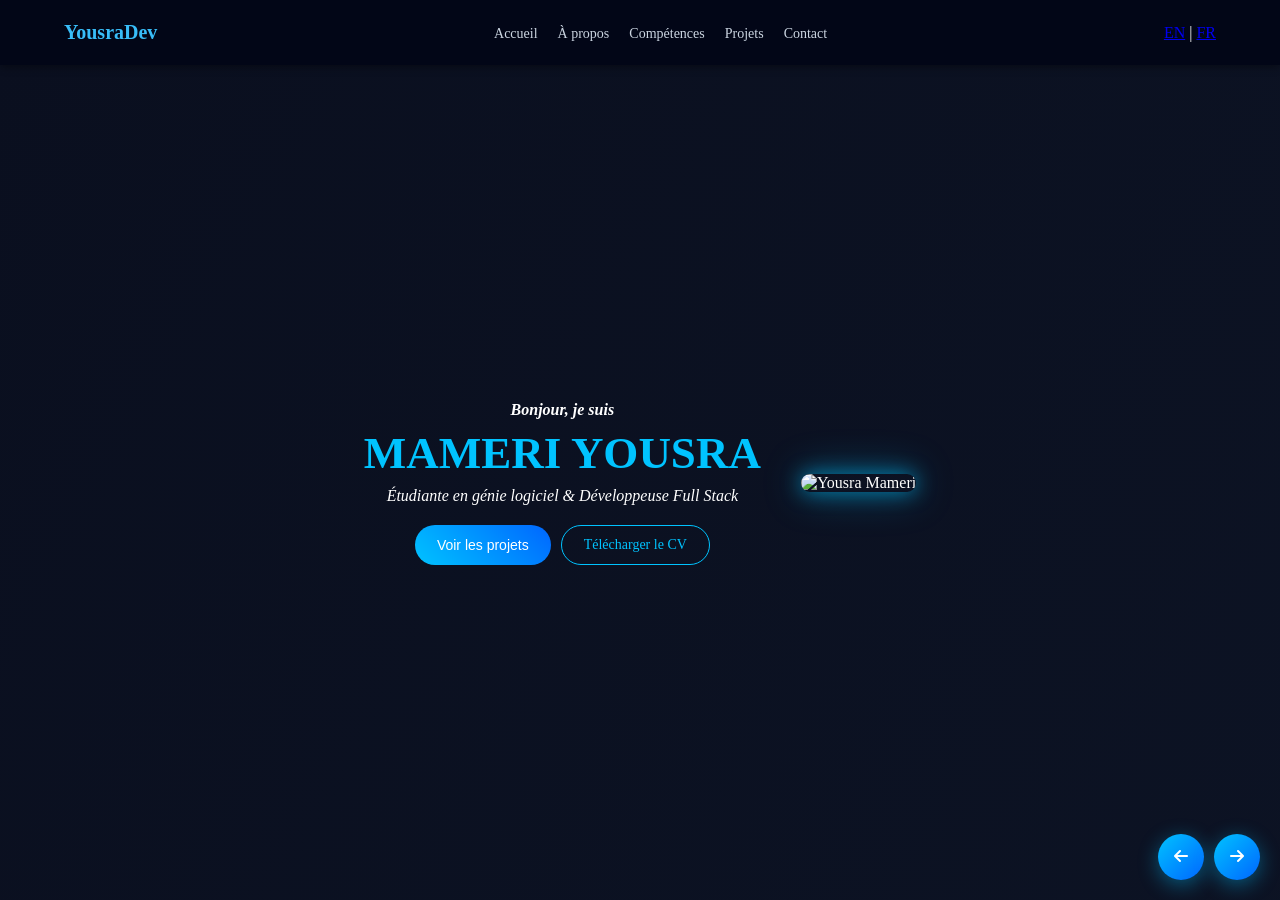
==== index-fr.html @ 95ded373 "v2" ====
<!DOCTYPE html>
<html lang="fr">
<head>
<meta charset="UTF-8">
<meta name="viewport" content="width=device-width, initial-scale=1.0">
<title>Mameri Yousra | Portfolio</title>
<link rel="stylesheet" href="styles/style.css">
<!-- Font Awesome pour les icônes -->
<link href="https://cdnjs.cloudflare.com/ajax/libs/font-awesome/6.5.0/css/all.min.css" rel="stylesheet">

<!-- EmailJS pour le formulaire de contact -->
<script src="https://cdn.jsdelivr.net/npm/@emailjs/browser@4/dist/email.min.js"></script>
<script>
  emailjs.init("J4Yj5FXjZM7coxJQs"); 
</script>
</head>
<body>

<!-- MENU hamburger pour mobile -->
<div class="hamburger" id="hamburger" onclick="toggleMenu()">
  <span></span><span></span><span></span>
</div>

<!-- HEADER -->
<header>
  <h2 class="logo">YousraDev</h2>
  <nav class="main-nav" id="main-nav">
    <ul>
      <li><a href="#" onclick="goToPage(0); closeMenu()">Accueil</a></li>
      <li><a href="#" onclick="goToPage(1); closeMenu()">À propos</a></li>
      <li><a href="#" onclick="goToPage(2); closeMenu()">Compétences</a></li>
      <li><a href="#" onclick="goToPage(3); closeMenu()">Projets</a></li>
      <li><a href="#" onclick="goToPage(4); closeMenu()">Contact</a></li>
    </ul>
  </nav>

  <div class="lang-switch">
    <a href="index-en.html">EN</a> | 
    <a href="index-fr.html">FR</a>
  </div>
</header>

<div class="container">

  <!-- HOME -->
  <section id="home" class="page active">
    <div class="hero">
      <div class="hero-text">
        <h3><i>Bonjour, je suis</i></h3>
        <h1>MAMERI YOUSRA</h1>
        <p><i>Étudiante en génie logiciel & Développeuse Full Stack</i></p>
        <div class="buttons">
          <button onclick="goToPage(3)" class="btn">Voir les projets</button>
          <a href="/assets/YousraMameriCV.pdf" class="btn-outline" download>Télécharger le CV</a>
        </div>
      </div>
      <div class="hero-img">
        <img src="/assets/img.jpg" alt="Yousra Mameri">
      </div>
    </div>
  </section>

  <!-- ABOUT -->
  <section id="about" class="page">
    <div class="about container">
      <h1 class="title">À <span>Propos</span></h1>
      <p class="subtitle"><i>Allier expertise technique et esprit entrepreneurial</i></p>
      <div class="grid">
        <div class="left">
          <h2><i>Étudiante en génie logiciel & Développeuse Full Stack</i></h2>
          <p>J'ai <strong>21 ans</strong> et je suis actuellement une <strong>étudiante en 3ème année de génie logiciel</strong>, formée par de <strong>très bons enseignants</strong>. Je suis passionnée par le <strong>développement web</strong> et la création de <strong>applications modernes</strong>.</p>
          <p>Je souhaite développer davantage mes <strong>compétences</strong> pour préparer le lancement de ma propre <strong>entreprise tech</strong>. Mes capacités incluent la <strong>résolution de problèmes</strong>, l'exploration de <strong>nouvelles technologies</strong> et la réalisation de <strong>projets à fort impact</strong>.</p>
          <p>Personnellement, je suis très <strong>motivée</strong>, <strong>créative</strong>, <strong>collaborative</strong> et <strong>orientée solutions</strong>. Ma vision est de combiner <strong>expertise technique</strong> et <strong>esprit entrepreneurial</strong> pour innover dans l'<strong>industrie technologique</strong>.</p>
          <div class="stats">
            <div><h3>5+</h3><span><i>Projets réalisés</i></span></div>
            <div><h3>5+</h3><span><i>Années d'expérience</i></span></div>
            <div><h3>15+</h3><span><i>Technologies maîtrisées</i></span></div>
          </div>
          <p class="quote">"Je m'efforce de créer des projets impactants alliant créativité et excellence technique."</p>
        </div>
        <div class="right">
          <div class="card"><i class="fa-brands fa-react"></i><h4>Frontend</h4><p><i>HTML, CSS, React JSX/TSX, Tailwind CSS, Bootstrap</i></p></div>
          <div class="card"><i class="fa-solid fa-server"></i><h4>Backend</h4><p><i>Node.js, PHP, Python, Java, C++</i></p></div>
          <div class="card"><i class="fa-solid fa-database"></i><h4>Bases de données</h4><p><i>MySQL, MongoDB, Oracle, Supabase</i></p></div>
          <div class="card"><i class="fa-solid fa-tools"></i><h4>Outils & Déploiement</h4><p><i>Git, Postman, Render, ThunderClient, InfinityFree</i></p></div>
        </div>
      </div>
    </div>
  </section>

  <!-- SKILLS A DROITE -->
  <section id="skills" class="page">
    <div class="resume">
      <div class="skills-pro">
        <h3><i class="fas fa-code"></i> Compétences</h3>
        <div class="skills-grid">
          <div class="skill-box">
            <h3><i>Frontend</i></h3>
            <ul>
              <li>HTML<div class="bar"><div data-width="90%"></div></div></li>
              <li>CSS<div class="bar"><div data-width="85%"></div></div></li>
              <li>React<div class="bar"><div data-width="70%"></div></div></li>
              <li>Tailwind / Bootstrap<div class="bar"><div data-width="75%"></div></div></li>
            </ul>
          </div>
          <div class="skill-box">
            <h3><i>Backend</i></h3>
            <ul>
              <li>Node.js<div class="bar"><div data-width="80%"></div></div></li>
              <li>JAVA<div class="bar"><div data-width="90%"></div></div></li>
              <li>PHP<div class="bar"><div data-width="75%"></div></div></li>
              <li>Python<div class="bar"><div data-width="65%"></div></div></li>
            </ul>
          </div>
          <div class="skill-box">
            <h3><i>Programmation</i></h3>
            <ul>
              <li>JAVA<div class="bar"><div data-width="90%"></div></div></li>
              <li>C / C++<div class="bar"><div data-width="60%"></div></div></li>
            </ul>
          </div>
          <div class="skill-box">
            <h3><i>Bases de données</i></h3>
            <ul>
              <li>MySQL<div class="bar"><div data-width="80%"></div></div></li>
              <li>MongoDB<div class="bar"><div data-width="70%"></div></div></li>
              <li>Oracle<div class="bar"><div data-width="80%"></div></div></li>
              <li>Supabase<div class="bar"><div data-width="75%"></div></div></li>
            </ul>
          </div>
          <div class="skill-box">
            <h3><i>Outils</i></h3>
            <ul>
              <li>Git<div class="bar"><div data-width="75%"></div></div></li>
              <li>Postman<div class="bar"><div data-width="70%"></div></div></li>
              <li>Thunder Client<div class="bar"><div data-width="100%"></div></div></li>
            </ul>
          </div>
          <div class="skill-box">
            <h3><i>Déploiement</i></h3>
            <ul>
              <li>Render<div class="bar"><div data-width="100%"></div></div></li>
              <li>InfinityFree<div class="bar"><div data-width="60%"></div></div></li>
            </ul>
          </div>
        </div>
      </div>

      <!-- autres infos  a gauche -->
      <div class="other-cards">
        <div class="card">
          <h2><i class="fas fa-briefcase"></i> <i>Expérience</i></h2>
          <p>Stage Magi Bois</p>
          <p>Développement Web</p>
        </div>
        <div class="card">
          <h2><i class="fas fa-graduation-cap"></i> <i>Éducation</i></h2>
          <p>Génie logiciel</p>
          <p>Université Abderahmane Mira</p>
        </div>
        <div class="card">
          <h2><i class="fas fa-star"></i> <i>Intérêts</i></h2>
          <p>Technologie</p>
          <p>Design</p>
          <p>Innovation</p>
        </div>
      </div>
    </div>
  </section>

  <!-- PROJECTS -->
  <section id="projects" class="page">
    <div class="projects-section">
      <h1 class="title">Mes <span>Projets</span></h1>
      <p class="subtitle"><i>Applications réelles créées avec passion</i></p>
      <div class="projects-grid">

        <div class="project-card">
          <div class="project-top">
            <i class="fa-solid fa-comments project-icon"></i>
            <span class="project-year">2025</span>
          </div>
          <h3>Forum</h3>
          <p>Forum web reliant <strong>patients et médecins</strong> — permettant des discussions médicales, des questions et des conseils dans une communauté en ligne structurée.</p>
          <div class="project-tags">
            <span>Web</span><span>Santé</span><span>Communauté</span>
          </div>
          <a href="https://github.com/ProjetsscollairesZY/Forum" class="project-link" target="_blank">
            <i class="fa-brands fa-github"></i> Voir sur GitHub
          </a>
          <a href="https://zineddineysd.wuaze.com/presentation.php?i=1" class="project-link" target="_blank">
            <i class="fa-solid fa-eye"></i> View Project
          </a>
        </div>

        <div class="project-card featured">
          <div class="project-top">
            <i class="fa-solid fa-hospital project-icon"></i>
            <span class="project-year">2025</span>
          </div>
          <h3>OncoClinic</h3>
          <p>Système complet de gestion hospitalière pour une <strong>clinique d'oncologie</strong> — gestion des patients, dossiers médicaux, rendez-vous et chatbot <strong>IA intégré</strong> pour les patients.</p>
          <div class="project-tags">
            <span>Web App</span><span>Oncologie</span><span>Chatbot</span><span>IA</span>
          </div>
          <a href="https://github.com/ProjetsscollairesZY/oncoclinic" class="project-link" target="_blank">
            <i class="fa-brands fa-github"></i> Voir sur GitHub
          </a>
          <a href="https://lien-vers-le-projet.com" class="project-link" target="_blank">
            <i class="fa-solid fa-eye"></i> View Project
          </a>
          <a href="/assets/Onco.pdf"class="project-link pdf" target="_blank">
            <i class="fa-solid fa-file-pdf"></i> Rapport PDF
          </a>
        </div>

        <div class="project-card">
          <div class="project-top">
            <i class="fa-solid fa-scale-balanced project-icon"></i>
            <span class="project-year">2026</span>
          </div>
          <h3>Justice DZ</h3>
          <p>Application de gestion des tribunaux pour les <strong>tribunaux algériens</strong> — suivi des affaires, planification des audiences et gestion des flux judiciaires.</p>
          <div class="project-tags">
            <span>Gestion</span><span>Légal</span><span>Algérie</span>
          </div>
          <a href="https://github.com/ProjetsscollairesZY/justice-backend" class="project-link" target="_blank">
            <i class="fa-brands fa-github"></i> Voir sur GitHub
          </a>
          <a href="https://justicedz.netlify.app/home" class="project-link" target="_blank">
            <i class="fa-solid fa-eye"></i> View Project
          </a>
          <a href="/assets/justice.pdf" class="project-link pdf" target="_blank">
            <i class="fa-solid fa-file-pdf"></i> Rapport PDF
          </a>
        </div>
       
<div class="project-card">
  <div class="project-top">
    <i class="fa-solid fa-calendar-days project-icon"></i>
    <span class="project-year">2024</span>
  </div>
  <h3>Planner</h3>
  <p>Application de planification personnelle — permet de gérer tâches, rendez-vous et objectifs quotidiens efficacement.</p>
  <div class="project-tags">
    <span>Web</span><span>Organisation</span><span>Productivité</span>
  </div>
  <a href="https://github.com/yousramameri/Planner" class="project-link" target="_blank">
    <i class="fa-brands fa-github"></i> Voir sur GitHub
  </a>

</div>


<div class="project-card">
  <div class="project-top">
    <i class="fa-solid fa-calculator project-icon"></i>
    <span class="project-year">2024</span>
  </div>
  <h3>Gestionnaire de Dépenses</h3>
  <p>Application pour calculer les dépenses et économies — aide les utilisateurs à suivre leur budget et optimiser leurs finances personnelles.</p>
  <div class="project-tags">
    <span>Web App</span><span>Finance</span><span>Budget</span>
  </div>
  <a href="https://github.com/yousramameri/depenses" class="project-link" target="_blank">
    <i class="fa-brands fa-github"></i> Voir sur GitHub
  </a>
  <a href="https://depenses-vi03.onrender.com" class="project-link" target="_blank">
    <i class="fa-solid fa-eye"></i> View Project
  </a>
</div>

<div class="project-card">
  <div class="project-top">
    <i class="fa-solid fa-plane-departure project-icon"></i>
    <span class="project-year">2026</span>
  </div>
  <h3>Agence de voyage Interface</h3>
  <p>Interfaces pour agences de voyage conçues pour être modernes et attractives. Chaque design allie style tendance, esthétique soignée et expérience utilisateur fluide.</p>
  <div class="project-tags">
    <span>Web App</span><span>Voyage</span><span>Booking</span>
  </div>
  <a href="https://github.com/yousramameri/voyage" class="project-link" target="_blank">
    <i class="fa-brands fa-github"></i> Voir sur GitHub
  </a>

</div>

      </div>
    </div>
  </section>

  <!-- CONTACT -->
  <section id="contact" class="page contact">
    <div class="container">
      <h2>Contactez-moi</h2>
      <p>Vous pouvez me contacter par email ou laisser un message via le formulaire ci-dessous.</p>
      <div class="contact-info">
        <div class="info-item"><i class="fa-solid fa-envelope"></i><span>mameriyousra@gmail.com</span></div>
        <div class="info-item"><i class="fa-brands fa-github"></i><span><a href="https://github.com/yousramameri" target="_blank">github.com/Yousra-Mameri</a></span></div>
      </div>

      <!-- formulaire contact -->
      <form class="contact-form" id="contact-form">
        <input type="text" name="user_name" placeholder="Votre nom" required>
        <input type="email" name="user_email" placeholder="Votre email" required>
        <input type="text" name="subject" placeholder="Sujet" required>
        <textarea name="message" placeholder="Votre message" rows="5" required></textarea>
        <button type="submit" id="send-btn">Envoyer le message</button>
        <p id="form-status" class="form-status"></p>
      </form>
    </div>
  </section>

</div>

<!-- NAV BUTTONS -->
<div class="nav-buttons">
  <button onclick="prevPage()" class="nav-btn"><i class="fas fa-arrow-left"></i></button>
  <button onclick="nextPage()" class="nav-btn"><i class="fas fa-arrow-right"></i></button>
</div>

<script src="/script/script.js"></script>

<!-- EmailJS connexion -->
<script>
document.getElementById("contact-form").addEventListener("submit", function(e) {
  e.preventDefault();
  const btn = document.getElementById("send-btn");
  const status = document.getElementById("form-status");

  btn.textContent = "Envoi...";
  btn.disabled = true;

  emailjs.sendForm("service_ac8pqrb", "template_s50qwxm", this)
    .then(() => {
      status.textContent = "Message envoyé avec succès !";
      status.style.color = "#38bdf8";
      this.reset();
      btn.textContent = "Envoyer le message";
      btn.disabled = false;
    })
    .catch((err) => {
      status.textContent = "Échec de l'envoi. Essayez d'envoyer directement par email.";
      status.style.color = "#f87171";
      btn.textContent = "Envoyer le message";
      btn.disabled = false;
    });
});
</script>
</body>
</html>
---- styles/style.css ----
* { margin: 0; padding: 0; box-sizing: border-box; }/* reset global de base */



body {
  font-family: "Times New Roman", Times, serif;
  color: white;
  background: linear-gradient(120deg, #0a0f1f, #0d1425, #10182c, #121b30);
  background-size: 400% 400%;
  animation: fastNight 6s ease-in-out infinite;
  overflow: hidden;        /* bloque le scroll global sur desktop */
  height: 100vh;
  padding-top: 65px;       /* compense le header fixe */
}

@keyframes fastNight {
  0%   { background-position: 0% 50%; }
  50%  { background-position: 100% 50%; }
  100% { background-position: 0% 50%; }
}

html { scroll-behavior: smooth; }

/* header fixe en haut de page */
header {
  display: flex;
  justify-content: space-between;
  align-items: center;
  padding: 0 5%;
  height: 65px;
  position: fixed;
  top: 0; left: 0;
  width: 100%;
  background: #020617;
  z-index: 1000;
  box-shadow: 0 2px 8px rgba(0,0,0,0.4);
}

header .logo { font-size: 20px; color: #38bdf8; font-weight: bold; }

header .main-nav ul { display: flex; list-style: none; gap: 20px; }
header .main-nav a  { color: #cbd5e1; text-decoration: none; font-size: 14px; transition: color 0.3s; }
header .main-nav a:hover { color: #38bdf8; }

/* menu burger, visible seulement sur mobile via media query */
.hamburger { display: none; flex-direction: column; gap: 5px; cursor: pointer; z-index: 1100; padding: 5px; }
.hamburger span { display: block; width: 24px; height: 2px; background: #38bdf8; border-radius: 2px; }

/* conteneur principal hauteur ajustée pour ne pas dépasser sous le header */
.container {
  position: relative;
  width: 100%;
  height: calc(100vh - 65px);
  overflow: hidden;
}

/* chaque page occupe tout l'espace overflow-y:auto permet de scroller si le contenu est long */
.page {
  position: absolute;
  top: 0; left: 0;
  width: 100%; height: 100%;
  display: flex;
  justify-content: flex-start;
  align-items: center;
  flex-direction: column;
  padding: 30px 5%;
  overflow-y: auto;
  opacity: 0;
  transform: translateX(100%) scale(0.95);
  transition: all 0.6s cubic-bezier(0.65, 0, 0.35, 1);
  -webkit-overflow-scrolling: touch;
}
.page.active { opacity: 1; transform: translateX(0) scale(1); }
#home { justify-content: center; }

/* hero avec flex-wrap pour passer en colonne sur petit écran tailles fluides avec clamp() */
.hero {
  display: flex;
  align-items: center;
  justify-content: center;
  gap: 40px;
  flex-wrap: wrap;
  text-align: center;
  width: 100%;
  max-width: 900px;
}
.hero-text h1 { font-size: clamp(26px, 6vw, 45px); color: #00c3ff; margin: 8px 0; }
.hero-text h3, .hero-text p { font-size: clamp(13px, 2vw, 16px); }

/* image responsive taille fluide au lieu d'une valeur fixe */
.hero-img img {
  width: clamp(150px, 30vw, 280px);
  border-radius: 30px;
  box-shadow: 0 0 20px rgba(0,195,255,0.6), 0 0 40px rgba(0,195,255,0.4);
}

/* boutons en flex pour se centrer et passer à la ligne si besoin */
.buttons { margin-top: 20px; display: flex; flex-wrap: wrap; justify-content: center; gap: 10px; }
.btn {
  background: linear-gradient(45deg, #00c3ff, #0066ff);
  border: none; padding: 11px 22px; border-radius: 25px;
  color: white; cursor: pointer; font-size: 14px; transition: 0.3s;
}
.btn:hover { transform: scale(1.05); }
.btn-outline {
  border: 1px solid #00c3ff; padding: 11px 22px; border-radius: 25px;
  color: #00c3ff; text-decoration: none; font-size: 14px; display: inline-block;
}

/* section about */
#about { padding-top: 15px; justify-content: flex-start; }
.about { width: 100%; max-width: 1100px; }
.about .title { text-align: center; font-size: clamp(26px, 5vw, 44px); }
.about .title span { color: #38bdf8; }
.about .subtitle { text-align: center; color: #94a3b8; margin-bottom: 22px; font-size: 14px; }

.about .grid { display: grid; grid-template-columns: 1.2fr 1fr; gap: 35px; }

.about .left h2   { font-size: clamp(15px, 2.5vw, 20px); margin-bottom: 12px; color: #00c3ff; }
.about .left p    { font-size: 13px; line-height: 1.7; color: #cbd5e1; margin-bottom: 10px; }
.about .left .stats { display: flex; gap: 25px; margin: 16px 0; flex-wrap: wrap; }
.about .left .stats h3   { color: #38bdf8; font-size: 20px; }
.about .left .stats span { color: #94a3b8; font-size: 12px; }
.about .left .quote { font-style: italic; font-size: 13px; color: #94a3b8; }

.about .right { display: grid; grid-template-columns: 1fr 1fr; gap: 12px; }
.about .right .card {
  background: rgba(15,23,42,0.6); border-radius: 12px; padding: 16px;
  border: 1px solid rgba(148,163,184,0.15); transition: 0.3s; text-align: left;
}
.about .right .card:hover { border-color: #38bdf8; transform: translateY(-5px); }
.about .right .card i  { font-size: 20px; color: #38bdf8; margin-bottom: 8px; display: block; }
.about .right .card h4 { color: #fff; margin-bottom: 5px; font-size: 14px; }
.about .right .card p  { color: #cbd5e1; font-size: 12px; }

/* section skills */
/* section skills */
#skills { padding-top: 25px; justify-content: flex-start; }
.resume { display: grid; grid-template-columns: 2fr 1fr; gap: 30px; width: 100%; max-width: 1200px; align-items: start; }

.skills-pro h3 { text-align: center; font-size: 26px; margin-bottom: 20px; }

.skills-grid { display: grid; grid-template-columns: repeat(auto-fit, minmax(220px, 1fr)); gap: 18px; }

.skill-box { background: #0f172a; padding: 20px; border-radius: 12px; transition: 0.3s; }
.skill-box:hover { transform: translateY(-6px); box-shadow: 0 12px 28px rgba(0,195,255,0.35); }
.skill-box h3 { color: #00c3ff; margin-bottom: 14px; font-size: 18px; text-align: left; }
.skill-box ul { list-style: none; }
.skill-box li { font-size: 16px; margin: 8px 0; }

/* barre de compétence animée via JS */
.bar { background: #1e293b; border-radius: 6px; height: 8px; width: 100%; margin-top: 6px; }
.bar div { background: #00c3ff; height: 100%; width: 0; border-radius: 6px; transition: width 1s ease; }

.other-cards { display: flex; flex-direction: column; gap: 18px; }
.other-cards .card { background: #080b12; border-radius: 12px; padding: 20px; text-align: left; }
.other-cards .card h2 { font-size: 18px; margin-bottom: 12px; color: #38bdf8; }
.other-cards .card p  { color: #cbd5e1; font-size: 14px; margin: 5px 0; }

/* section projets, nouveaux styles pour les cards projets */
#projects { padding-top: 15px; justify-content: flex-start; }
.projects-section { width: 100%; max-width: 100%; }
.projects-section .title { text-align: center; font-size: clamp(26px, 5vw, 44px); }
.projects-section .title span { color: #38bdf8; }
.projects-section .subtitle { text-align: center; color: #94a3b8; margin-bottom: 22px; font-size: 14px; }

.projects-grid { display: grid; grid-template-columns: repeat(3, 1fr); gap: 18px; }

.project-card {
  background: rgba(15,23,42,0.8); border: 1px solid rgba(148,163,184,0.15);
  border-radius: 16px; padding: 22px; transition: 0.3s;
  display: flex; flex-direction: column; gap: 10px;
}
.project-card:hover { border-color: #38bdf8; transform: translateY(-5px); box-shadow: 0 15px 30px rgba(56,189,248,0.2); }
.project-card.featured { border-color: rgba(56,189,248,0.35); }

.project-top { display: flex; justify-content: space-between; align-items: center; }
.project-icon { font-size: 26px; color: #38bdf8; }
.project-year { font-size: 11px; color: #94a3b8; background: rgba(56,189,248,0.1); padding: 3px 10px; border-radius: 20px; border: 1px solid rgba(56,189,248,0.3); }

.project-card h3 { font-size: 18px; color: #fff; }
.project-card p  { font-size: 13px; color: #94a3b8; line-height: 1.6; flex: 1; }
.project-card strong { color: #cbd5e1; }

.project-tags { display: flex; flex-wrap: wrap; gap: 6px; }
.project-tags span { font-size: 11px; color: #38bdf8; background: rgba(56,189,248,0.1); padding: 3px 9px; border-radius: 20px; border: 1px solid rgba(56,189,248,0.3); }
.project-link.pdf { display: block; margin-top: 4px; background: rgba(239,68,68,0.1); border:1px solid rgba(239,68,68,0.4); color:#f87171; padding:6px 10px; border-radius:8px; width:fit-content; }
.project-link.pdf:hover { background:#ef4444; color:#fff; box-shadow:0 10px 20px rgba(239,68,68,0.3); }
.project-link { display: inline-flex; align-items: center; gap: 7px; color: #38bdf8; text-decoration: none; font-size: 13px; transition: 0.3s; }
.project-link:hover { color: #fff; }

/* met le PDF sous l'année dans la project-top */
.project-card .project-link.pdf {
  display: block;          /* force le lien à passer à la ligne */
  margin-top: 4px;         /* petit espace avec l'année */
  font-size: 12px;         /* optionnel : légèrement plus petit */
}


/* section contact */
#contact { padding-top: 15px; justify-content: flex-start; }
.contact { width: 100%; max-width: 100%; }
.contact h2 { text-align: center; font-size: clamp(22px, 4vw, 34px); margin-bottom: 8px; }
.contact p  { text-align: center; color: #94a3b8; font-size: 13px; margin-bottom: 22px; }

.contact-info { display: flex; justify-content: center; gap: 25px; margin-bottom: 22px; flex-wrap: wrap; }
.info-item { display: flex; align-items: center; gap: 10px; font-size: 13px; color: #94a3b8; }
.info-item i   { font-size: 17px; color: #38bdf8; }
.info-item a   { color: #94a3b8; text-decoration: none; }
.info-item a:hover { color: #38bdf8; }

.contact-form { display: flex; flex-direction: column; gap: 13px; width: 100%; }
.contact-form input,
.contact-form textarea {
  padding: 11px 14px; border-radius: 12px;
  border: 1px solid rgba(148,163,184,0.2);
  background: rgba(15,23,42,0.7);
  color: #cbd5e1; font-size: 13px; font-family: inherit;
  transition: border 0.3s, box-shadow 0.3s; width: 100%;
}
.contact-form input:focus,
.contact-form textarea:focus { outline: none; border-color: #38bdf8; box-shadow: 0 0 8px rgba(56,189,248,0.4); }
.contact-form button { padding: 12px; border: none; border-radius: 12px; background: #38bdf8; color: #fff; font-size: 15px; cursor: pointer; transition: 0.3s; }
.contact-form button:hover    { background: #0ea5e9; transform: translateY(-2px); }
.contact-form button:disabled { opacity: 0.6; cursor: not-allowed; transform: none; }
.form-status { text-align: center; font-size: 13px; min-height: 18px; }

/* boutons de navigation fixes en bas à droite */
.nav-buttons { position: fixed; bottom: 20px; right: 20px; display: flex; gap: 10px; z-index: 999; }
.nav-btn {
  width: 46px; height: 46px; border-radius: 50%; border: none; cursor: pointer;
  background: linear-gradient(135deg, #00c3ff, #0066ff);
  color: white; font-size: 16px;
  box-shadow: 0 5px 20px rgba(0,195,255,0.4); transition: all 0.3s ease;
}
.nav-btn:hover { transform: scale(1.1) translateY(-3px); box-shadow: 0 10px 30px rgba(0,195,255,0.6); }


/* tablette : les grilles passent a 1 ou 2 colonnes */
@media (max-width: 900px) {
  .about .grid       { grid-template-columns: 1fr; gap: 20px; }
  .about .right      { grid-template-columns: 1fr 1fr; }
  .resume            { grid-template-columns: 1fr; }
  .other-cards       { flex-direction: row; flex-wrap: wrap; }
  .other-cards .card { flex: 1; min-width: 130px; }
  .projects-grid     { grid-template-columns: 1fr 1fr; }
}

/* mobile : les pages deviennent statiques, le scroll global est reactive */
@media (max-width: 640px) {

  body      { overflow-y: auto; overflow-x: hidden; height: auto; }
  .container { position: static; height: auto; overflow: visible; }

  /* chaque page se cache, seule la page active s'affiche*/
  .page {
    position: static;
    display: none;
    opacity: 1 !important;
    transform: none !important;
    height: auto;
    min-height: calc(100vh - 65px);
    padding: 25px 5% 90px;
    justify-content: flex-start;
  }
  .page.active { display: flex; }
  #home { justify-content: center; min-height: calc(100vh - 65px); }

  /* menu hamburger visible, nav cachee par defaut*/
  .hamburger { display: flex; }

  header .main-nav {
    display: none;
    position: fixed;
    top: 65px; left: 0;
    width: 100%;
    background: #020617;
    padding: 20px 5%;
    z-index: 999;
    border-top: 1px solid rgba(148,163,184,0.1);
  }
  header .main-nav.open { display: block; }
  header .main-nav ul   { flex-direction: column; gap: 14px; }
  header .main-nav a    { font-size: 16px; }

  /*hero en colonne sur mobile*/
  .hero                { flex-direction: column-reverse; gap: 20px; }
  .hero-img img        { width: 140px; }
  .buttons             { flex-direction: column; align-items: center; }
  .btn, .btn-outline   { width: 200px; text-align: center; padding: 11px; }

  .about .grid         { grid-template-columns: 1fr; }
  .about .right        { grid-template-columns: 1fr 1fr; }
  .about .left .stats  { flex-wrap: wrap; gap: 15px; }

  .skills-grid         { grid-template-columns: 1fr 1fr; }
  .other-cards         { flex-direction: row; flex-wrap: wrap; }
  .other-cards .card   { flex: 1; min-width: 120px; }

  .projects-grid       { grid-template-columns: 1fr; }

  .contact-info        { flex-direction: column; align-items: flex-start; gap: 12px; }

  .nav-buttons { bottom: 12px; right: 12px; }
  .nav-btn     { width: 40px; height: 40px; font-size: 14px; }
}

/* tres petits ecrans : tout passe en 1 seule colonne */
@media (max-width: 400px) {
  .about .right        { grid-template-columns: 1fr; }
  .skills-grid         { grid-template-columns: 1fr; }
  .other-cards         { flex-direction: column; }
}
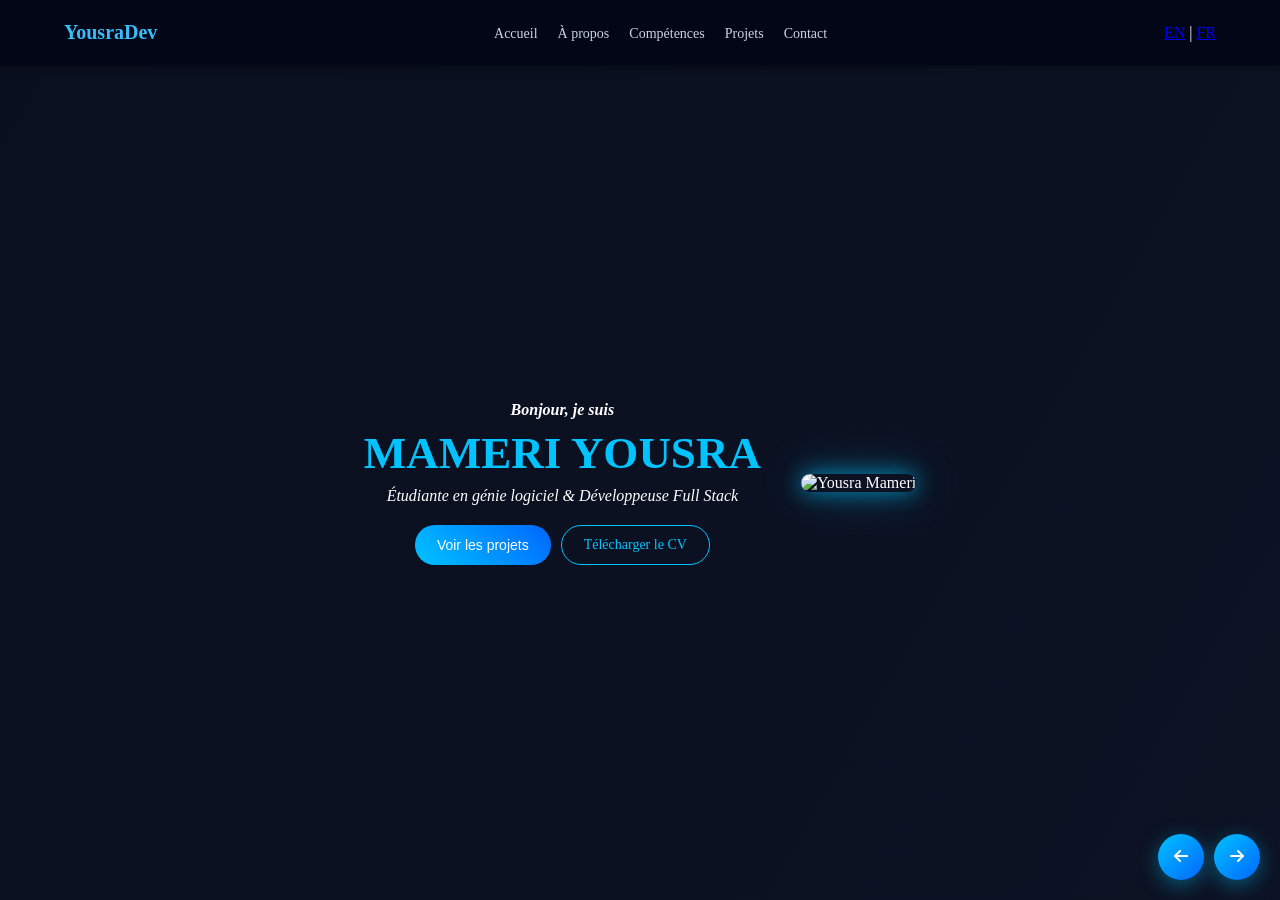
==== commit 3db4a036: "final" ====
--- a/index-fr.html
+++ b/index-fr.html
@@ -206,7 +206,7 @@
           <a href="https://github.com/ProjetsscollairesZY/oncoclinic" class="project-link" target="_blank">
             <i class="fa-brands fa-github"></i> Voir sur GitHub
           </a>
-          <a href="https://lien-vers-le-projet.com" class="project-link" target="_blank">
+          <a href="https://oncoclinic.netlify.app" class="project-link" target="_blank">
             <i class="fa-solid fa-eye"></i> View Project
           </a>
           <a href="/assets/Onco.pdf"class="project-link pdf" target="_blank">
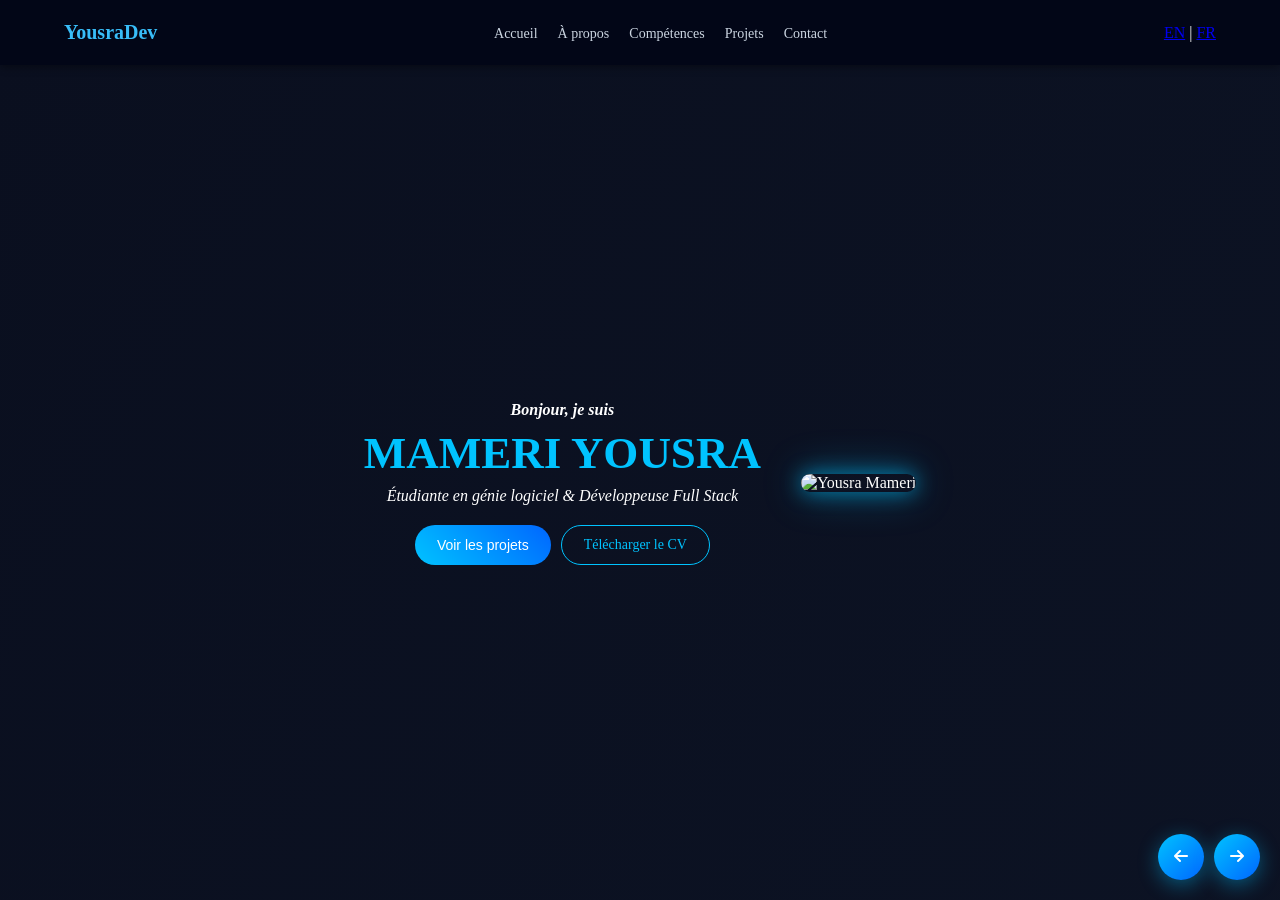
==== commit 38552199: "derniere version" ====
--- a/index-fr.html
+++ b/index-fr.html
@@ -35,7 +35,7 @@
   </nav>
 
   <div class="lang-switch">
-    <a href="index-en.html">EN</a> | 
+    <a href="index.html">EN</a> | 
     <a href="index-fr.html">FR</a>
   </div>
 </header>
